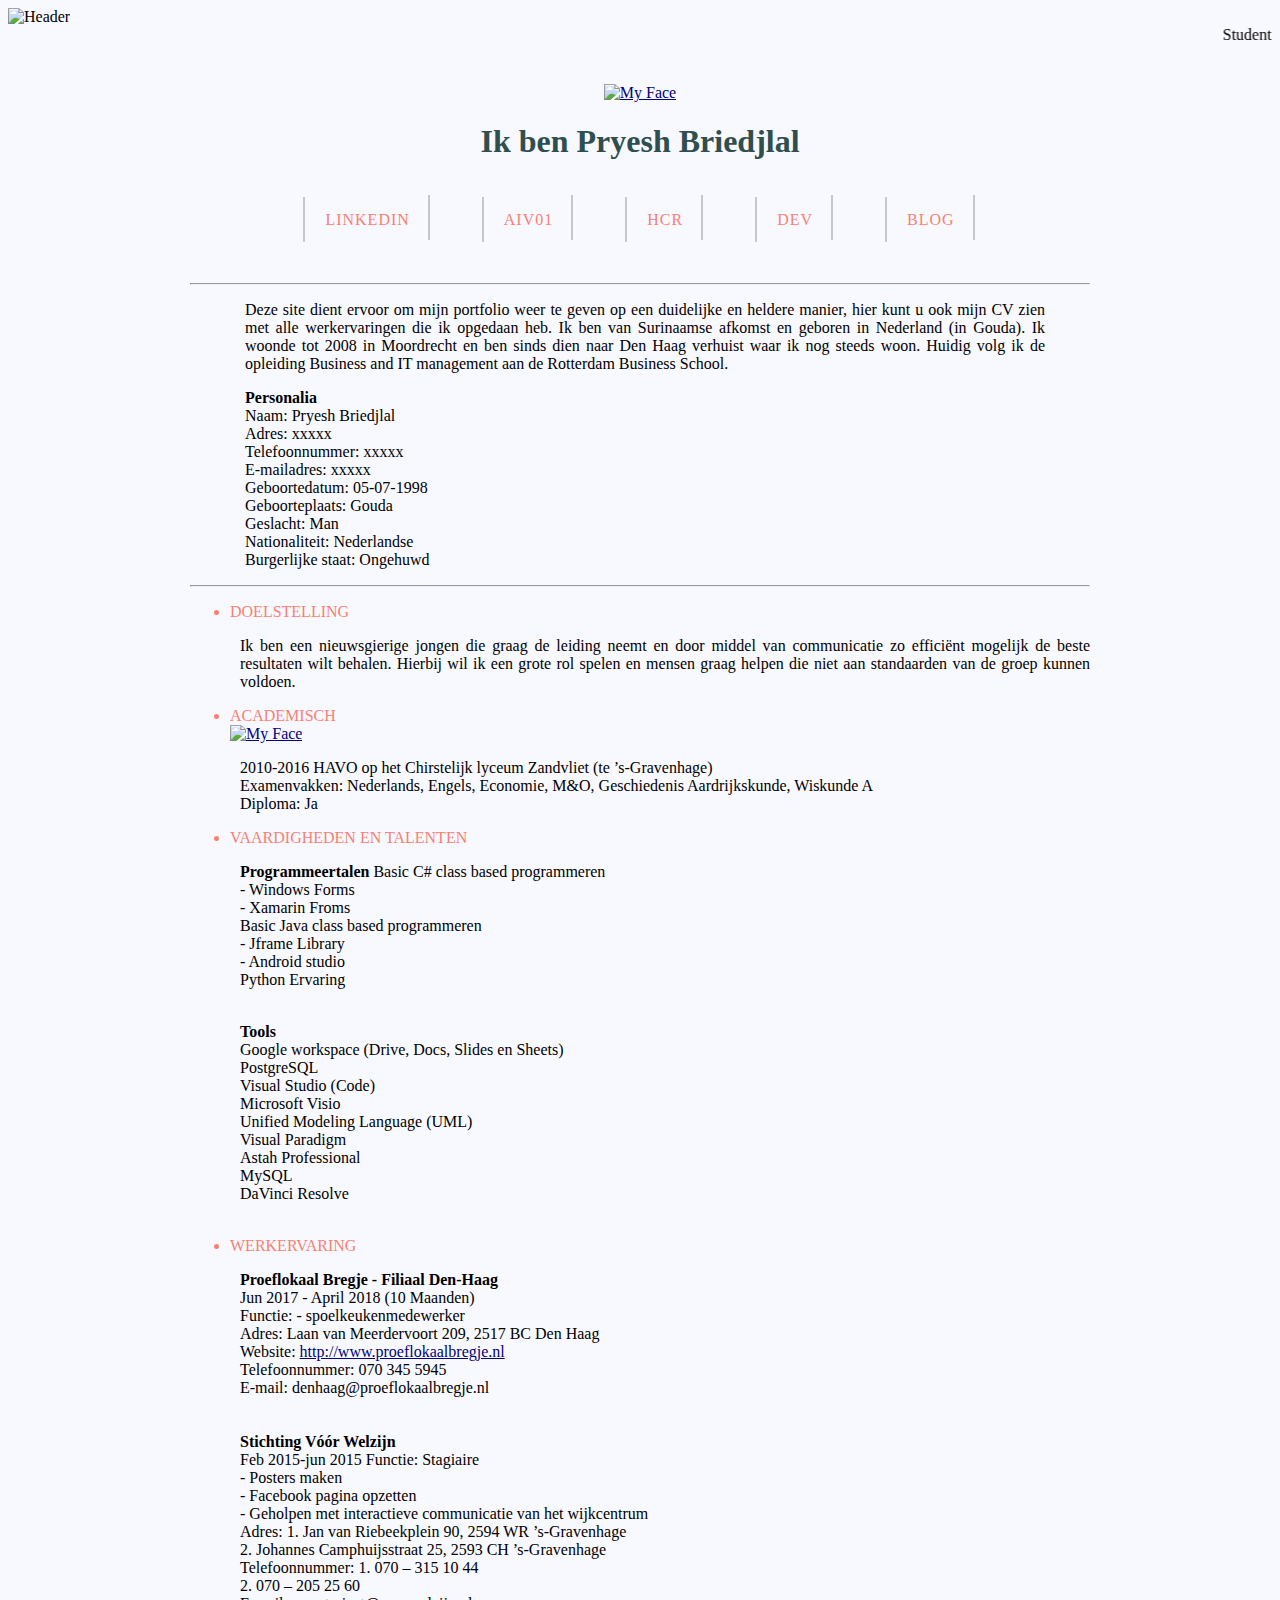
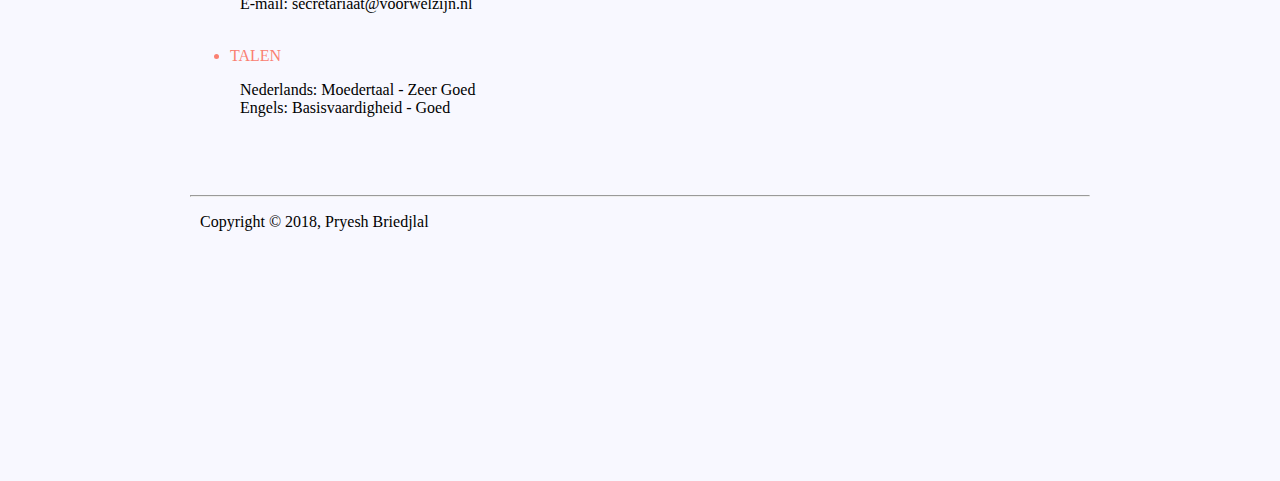
==== index.html @ 1de7cce3 "Update index.html" ====
<!DOCTYPE html>

<!-- --> <!--Zo zet je aantekeningen in een Text-->



<!--
    Hieronder zijn de <tags> die gebruikt zijn in deze pagina uitgelegd

    <!DOCTYPE html>      - Prerequisite of a HTML page

    <title></title>      - Title of the webpage (Can be seen from the tab)
    <link rel="stylesheet" type="text/css" href="style.css"> (Link met CSS bestand)

    
    Buttons met directe link
    <center><form action="https://linkedin.com/in/pryesh-briedjlal" target="_blank" method="GET">
        <input type="submit" name="Linkedin" value="Linkedin Profiel">
    </form></center>

    <center><form action="blog.html" method="GET">
        <input type="submit" name="Blog" value="Blog">
    </form></center>
    
    Hyperlink
    <a href="https://linkedin.com/in/pryesh-briedjlal" target="_blank">Linkedin</a>

    <p class="intro" draggable="true"> TEXT </p> 
    Draggable="true" Maakt de text draggable om te verplaatsen, maakt de text ook oncopyeerbaar

    <marquee behavior="scroll" direction="left">Student Business IT and Management at Rotterdam Business School </marquee> Scroling text
    

    *Stuffs
    <br>                - Breakline
    <p></p>             - Paragraph
    <ul></ul>           - Constructor of a Unordened list
    <ol></ol>           - Constructor of a Ordened list
    <li></li>           - Item in a list
    <marquee></marquee> - Moving text
    <hr>                - Horizontal linebreak

    
    *HTML Headings (Going down in size from 1)  
    <h1>Heading 1</h1>
    <h2>Heading 2</h2>
    <h3>Heading 3</h3>
    <h4>Heading 4</h4>
    <h5>Heading 5</h5>
    <h6>Heading 6</h6>


    *HTML Formatting Elements
    <b></b>             - Bold text
    <strong></strong>   - Important text
    <i></i>             - Italic text
    <em></em>           - Emphasized text
    <mark></mark>       - Marked text
    <small></small>     - Small text
    <del></del>         - Deleted text
    <ins></ins>         - Inserted text
    <sub></sub>         - Subscript text
    <sup></sup>         - Superscript text



<style> Style settings waar kleur en background worden weergeven 
    h1 {color: red;}
    p {color: black; word-break: keep-all; text-align: justify;}
    body {margin:25px;padding:0;}
    a {color: salmon}
    li {color: salmon}
    h3 {color: salmon}
    .footer {
        position: fixed;
        left: 0;
        bottom: 0;
        width: 100%;
        background-color: red;
        color: white;
        text-align: center;
    }
</style>

    Button input syntax
     <input type="submit" name="submit" value="Submit" action="popup" 
        onclick="window.open('sabon.html','popup','width=600,height=400')">


-->


<html lang="en-US"> <!--Taal waarin de pagina wordt weergeven-->
<meta charset="UTF-8" > <!--Encoding die je pagina gebruikt-->
<meta name=description content="Portifolio van Pryesh">
<meta name="keywords" content="BIM Pryesh Portifolio Student Rotterdam Business School">
<link rel="icon" href="\docs\Sources\Infinite_tsukuyomi.png">

    
<style> <!-- Style settings waar kleur en background worden weergeven-->
    
    .flower{
        width: 100%;
        margin-left: 0%;
        margin-right: 0%;
        padding: 0px;
    }

    .page{
        transform: scale(1.0);
        margin-bottom: 250px;
    }

    .container{
        width: 900px;
        margin: auto;
    }

    p {
        color: black;
        word-break: keep-all;
        text-align: justify;
        margin-left: 10px;
      }


    .intro{
        padding-left: 5%;
        padding-right: 5%;
    }


    .title{
        display: inline;
        word-break: break-all;
        word-wrap: break-word;
    
    }

    
    .form{
        padding-top: 20px;
        
    }
    
    
    .form .formgroup label{
        padding-bottom: 15px;
             
    }
    
    .formgroup lable{
        display: block;
        
    }
    
    .formgroup input{
        padding: 8px;
        width: 100%;
    }
    
    .radio{
        margin-left: 10px;
    }
    
    

    body {background-color: ghostwhite;}

    heading{margin-top: 0px;}

    a {color: navy;}

    a:hover {color: salmon;}

    h1 {color: darkslategrey;}

    li {color: salmon;}

    h3 {color: salmon;}
    
    
    *,
    *:after,
    *::before {
        -webkit-box-sizing: border-box;
        -moz-box-sizing: border-box;
        box-sizing: border-box;
    }
    
    nav a {
	position: relative;
	display: inline-block;
	margin: 15px 25px;
	outline: none;
	color: salmon;
	text-decoration: none;
	text-transform: uppercase;
	letter-spacing: 1px;
	font-weight: 300;
	text-shadow: 0 0 1px rgba(255,255,255,0.3);
	font-size: 1em;
    }
    
    nav a:hover,
    nav a:focus {
	outline: none;
    }
    
    
    /* Effect 14: border switch */
    .cl-effect-14 a {
        padding: 0 20px;
        height: 45px;
        line-height: 45px;
    }

    .cl-effect-14 a::before,
    .cl-effect-14 a::after {
        position: absolute;
        width: 45px;
        height: 2px;
        background: black;
        content: '';
        opacity: 0.2;
        -webkit-transition: all 0.3s;
        -moz-transition: all 0.3s;
        transition: all 0.3s;
        pointer-events: none;
    }

    .cl-effect-14 a::before {
        top: 0;
        left: 0;
        -webkit-transform: rotate(90deg);
        -moz-transform: rotate(90deg);
        transform: rotate(90deg);
        -webkit-transform-origin: 0 0;
        -moz-transform-origin: 0 0;
        transform-origin: 0 0;
    }

    .cl-effect-14 a::after {
        right: 0;
        bottom: 0;
        -webkit-transform: rotate(90deg);
        -moz-transform: rotate(90deg);
        transform: rotate(90deg);
        -webkit-transform-origin: 100% 0;
        -moz-transform-origin: 100% 0;
        transform-origin: 100% 0;
    }

    .cl-effect-14 a:hover::before,
    .cl-effect-14 a:hover::after,
    .cl-effect-14 a:focus::before,
    .cl-effect-14 a:focus::after {
        opacity: 1;
    }

    .cl-effect-14 a:hover::before,
    .cl-effect-14 a:focus::before {
        left: 50%;
        -webkit-transform: rotate(0deg) translateX(-50%);
        -moz-transform: rotate(0deg) translateX(-50%);
        transform: rotate(0deg) translateX(-50%);
    }

    .cl-effect-14 a:hover::after,
    .cl-effect-14 a:focus::after {
        right: 50%;
        -webkit-transform: rotate(0deg) translateX(50%);
        -moz-transform: rotate(0deg) translateX(50%);
        transform: rotate(0deg) translateX(50%);
    }
    
</style> 
    
    
    
    
    
    
<body class="page">
    <head>
        <title>Pryesh</title> <!--Title van je pagina(dit staat op het tabblad)-->
        <div><img class="flower" src="https://i.imgur.com/WmmnLR1.png" alt="Header" width="100%" height="250px">        
        </div>
    </head>
    
    <marquee behavior="scroll" direction="left">Student Business IT and Management at Rotterdam Business School </marquee> <!-- Scroling text-->
    <div class="container">
        <br><br>
        

        
        
        <center><a href="https://i.imgur.com/ckl4saz.jpg">
            <img src="https://i.imgur.com/J7Rm4Y5.jpg" alt="My Face" width="250" height="300">
        </a></center>
        
        
        <center><h1>Ik ben Pryesh Briedjlal</h1></center> <!--Center tag-->
        
        <center> <nav class="cl-effect-14">

         <a href="https://linkedin.com/in/pryesh-briedjlal" target="_blank">Linkedin</a>
         <a href="\docs\AIV01\PryeshBriedjlal.html">AIV01</a>
         <a href="\docs\HCR\index.html">HCR</a>
         <a href="\docs\DEV\index.html">DEV</a>
         <a href="\docs\BLOG\blog.html">BLOG</a>

     </nav></center> 
     
     <br>
     <hr>

     <div class="title" style="display: inline; word-break: break-all; word-wrap: break-word;">
        
        <p class="intro" draggable="true">Deze site dient ervoor om mijn portfolio weer te geven op een duidelijke en heldere manier, hier kunt u ook mijn CV zien met alle werkervaringen die ik opgedaan heb. Ik ben van Surinaamse afkomst en geboren in Nederland (in Gouda). Ik woonde tot 2008 in Moordrecht en ben sinds dien naar Den Haag verhuist waar ik nog steeds woon. Huidig volg ik de opleiding Business and IT management aan de Rotterdam Business School.</p> <!-- draggable="true" Maakt de text draggable om te verplaatsen, maakt de text ook oncopyeerbaar-->
        

        <center><p class="intro" draggable="true" >
            <strong>Personalia<br></strong>
            Naam: 			Pryesh Briedjlal<br>		
            Adres:			xxxxx		<br>
            Telefoonnummer:	xxxxx<br>
            E-mailadres:		xxxxx<br>
            Geboortedatum:	05-07-1998<br>
            Geboorteplaats: 	Gouda<br>
            Geslacht:		Man<br>
            Nationaliteit:		Nederlandse<br>
            Burgerlijke staat: 	Ongehuwd<br>    

            
        </p></center>
        <hr>
        
        <ul draggable="true"> <!--Start item list-->
            <li>DOELSTELLING</li>
            <p>Ik ben een nieuwsgierige jongen die graag de leiding neemt en door middel van communicatie zo efficiënt mogelijk de beste resultaten wilt behalen. Hierbij wil ik een grote rol spelen en mensen graag helpen die niet aan standaarden van de groep kunnen voldoen.</p>
            <li>ACADEMISCH</li> <!--Item in list-->
            <a href="https://i.imgur.com/Bz2udJp.png">
                <img src="https://i.imgur.com/Bz2udJp.png" alt="My Face" width="275" height="125">
            </a>
            <p>2010-2016		HAVO op het Chirstelijk lyceum Zandvliet (te ’s-Gravenhage)<br>
                Examenvakken: Nederlands, Engels, Economie, M&O, Geschiedenis
                Aardrijkskunde, Wiskunde A<br>
                Diploma: Ja<br>
            </p>
            <li>VAARDIGHEDEN EN TALENTEN</li>
            <p> <strong>Programmeertalen</strong>
                Basic C# class based programmeren<br>
                - Windows Forms<br>
                - Xamarin Froms<br>
                Basic Java class based programmeren<br>
                - Jframe Library<br>
                - Android studio<br>
                Python Ervaring<br><br>

                <p><strong>Tools</strong><br>Google workspace (Drive, Docs, Slides en Sheets)<br>PostgreSQL<br>Visual Studio (Code)<br>Microsoft Visio<br>Unified Modeling Language (UML)<br>Visual Paradigm<br>Astah Professional<br>MySQL<br>DaVinci Resolve<br></p><br>
                <li>WERKERVARING</li>
                
                <p> <strong>Proeflokaal Bregje - Filiaal Den-Haag</strong><br>
                    Jun 2017 - April 2018 (10 Maanden)<br>
                    Functie:      - spoelkeukenmedewerker<br>
                    Adres: Laan van Meerdervoort 209, 2517 BC Den Haag<br>
                    Website: <a href="http://www.proeflokaalbregje.nl" target="_blank">http://www.proeflokaalbregje.nl</a><br>
                    Telefoonnummer: 070 345 5945<br>
                    E-mail: denhaag@proeflokaalbregje.nl<br>

                    <br><br>

                    <strong>Stichting Vóór Welzijn</strong><br>
                    Feb 2015-jun 2015
                    Functie:     Stagiaire <br>
                    - Posters maken<br>
                    - Facebook pagina opzetten<br>
                    - Geholpen met interactieve communicatie van het wijkcentrum<br>
                    Adres: 	     1. Jan van Riebeekplein 90, 2594 WR ’s-Gravenhage<br>
                    2. Johannes Camphuijsstraat 25, 2593 CH ’s-Gravenhage<br>
                    Telefoonnummer:	1. 070 – 315 10 44<br>
                    2. 070 – 205 25 60 <br>
                    E-mail:			secretariaat@voorwelzijn.nl<br>

                </p><br>
                <li>TALEN</li>
                <p>Nederlands:			Moedertaal		-	Zeer Goed<br>
                Engels:				Basisvaardigheid -		Goed</p>
            </ul> <!--End Item list-->
            <br><br>
        </div>
        

        <br><hr>
        
        <footer>
            <p>Copyright &copy; 2018, Pryesh Briedjlal</p>
        </footer>
    </div>


</body>
</html>
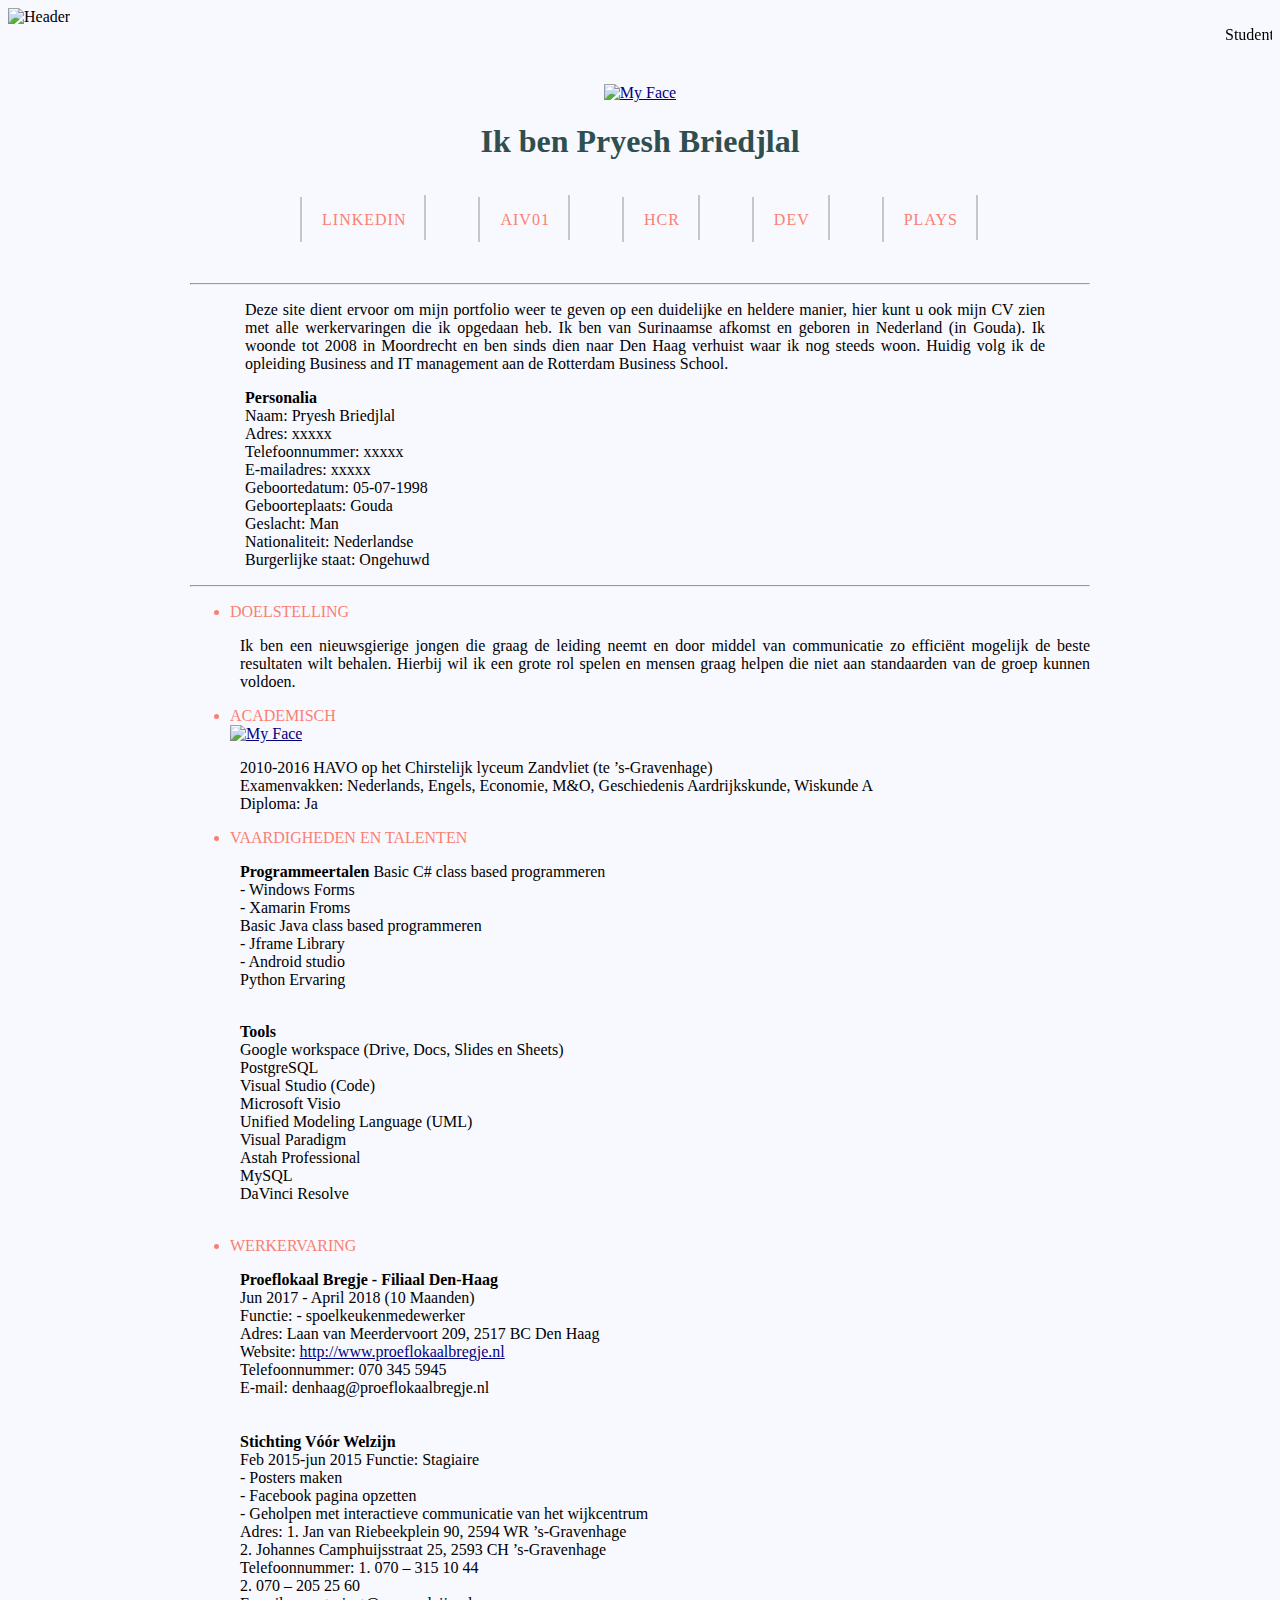
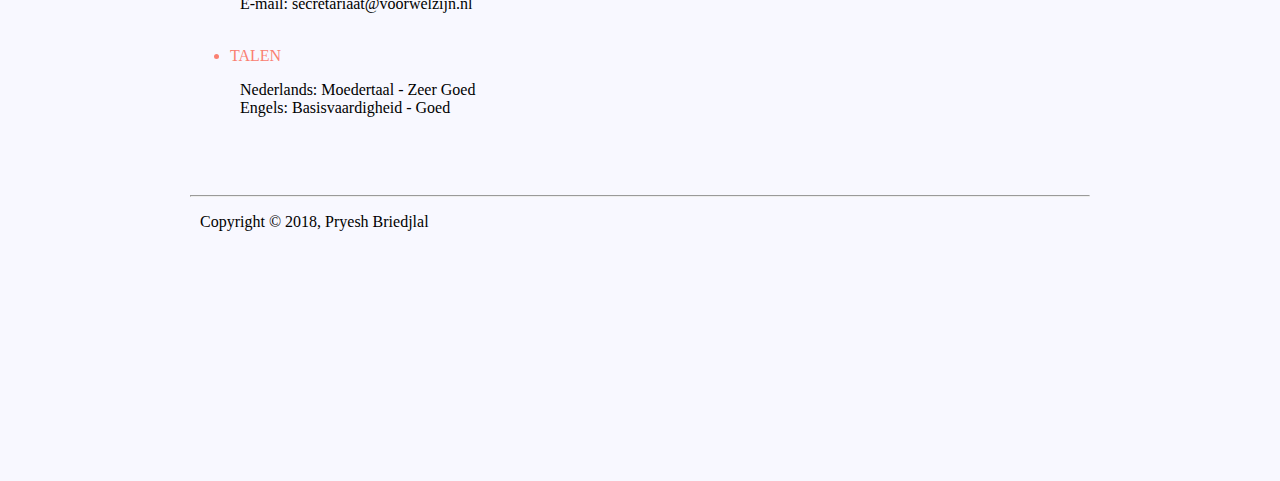
==== commit ea09e6e9: "Plays" ====
--- a/index.html
+++ b/index.html
@@ -87,7 +87,7 @@
         onclick="window.open('sabon.html','popup','width=600,height=400')">
 
 
--->
+    -->
 
 
 <html lang="en-US"> <!--Taal waarin de pagina wordt weergeven-->
@@ -95,311 +95,130 @@
 <meta name=description content="Portifolio van Pryesh">
 <meta name="keywords" content="BIM Pryesh Portifolio Student Rotterdam Business School">
 <link rel="icon" href="\docs\Sources\Infinite_tsukuyomi.png">
-
-    
-<style> <!-- Style settings waar kleur en background worden weergeven-->
-    
-    .flower{
-        width: 100%;
-        margin-left: 0%;
-        margin-right: 0%;
-        padding: 0px;
-    }
-
-    .page{
-        transform: scale(1.0);
-        margin-bottom: 250px;
-    }
-
-    .container{
-        width: 900px;
-        margin: auto;
-    }
-
-    p {
-        color: black;
-        word-break: keep-all;
-        text-align: justify;
-        margin-left: 10px;
-      }
-
-
-    .intro{
-        padding-left: 5%;
-        padding-right: 5%;
-    }
-
-
-    .title{
-        display: inline;
-        word-break: break-all;
-        word-wrap: break-word;
-    
-    }
-
-    
-    .form{
-        padding-top: 20px;
-        
-    }
-    
-    
-    .form .formgroup label{
-        padding-bottom: 15px;
-             
-    }
-    
-    .formgroup lable{
-        display: block;
-        
-    }
-    
-    .formgroup input{
-        padding: 8px;
-        width: 100%;
-    }
-    
-    .radio{
-        margin-left: 10px;
-    }
-    
-    
-
-    body {background-color: ghostwhite;}
-
-    heading{margin-top: 0px;}
-
-    a {color: navy;}
-
-    a:hover {color: salmon;}
-
-    h1 {color: darkslategrey;}
-
-    li {color: salmon;}
-
-    h3 {color: salmon;}
-    
-    
-    *,
-    *:after,
-    *::before {
-        -webkit-box-sizing: border-box;
-        -moz-box-sizing: border-box;
-        box-sizing: border-box;
-    }
-    
-    nav a {
-	position: relative;
-	display: inline-block;
-	margin: 15px 25px;
-	outline: none;
-	color: salmon;
-	text-decoration: none;
-	text-transform: uppercase;
-	letter-spacing: 1px;
-	font-weight: 300;
-	text-shadow: 0 0 1px rgba(255,255,255,0.3);
-	font-size: 1em;
-    }
-    
-    nav a:hover,
-    nav a:focus {
-	outline: none;
-    }
-    
-    
-    /* Effect 14: border switch */
-    .cl-effect-14 a {
-        padding: 0 20px;
-        height: 45px;
-        line-height: 45px;
-    }
-
-    .cl-effect-14 a::before,
-    .cl-effect-14 a::after {
-        position: absolute;
-        width: 45px;
-        height: 2px;
-        background: black;
-        content: '';
-        opacity: 0.2;
-        -webkit-transition: all 0.3s;
-        -moz-transition: all 0.3s;
-        transition: all 0.3s;
-        pointer-events: none;
-    }
-
-    .cl-effect-14 a::before {
-        top: 0;
-        left: 0;
-        -webkit-transform: rotate(90deg);
-        -moz-transform: rotate(90deg);
-        transform: rotate(90deg);
-        -webkit-transform-origin: 0 0;
-        -moz-transform-origin: 0 0;
-        transform-origin: 0 0;
-    }
-
-    .cl-effect-14 a::after {
-        right: 0;
-        bottom: 0;
-        -webkit-transform: rotate(90deg);
-        -moz-transform: rotate(90deg);
-        transform: rotate(90deg);
-        -webkit-transform-origin: 100% 0;
-        -moz-transform-origin: 100% 0;
-        transform-origin: 100% 0;
-    }
-
-    .cl-effect-14 a:hover::before,
-    .cl-effect-14 a:hover::after,
-    .cl-effect-14 a:focus::before,
-    .cl-effect-14 a:focus::after {
-        opacity: 1;
-    }
-
-    .cl-effect-14 a:hover::before,
-    .cl-effect-14 a:focus::before {
-        left: 50%;
-        -webkit-transform: rotate(0deg) translateX(-50%);
-        -moz-transform: rotate(0deg) translateX(-50%);
-        transform: rotate(0deg) translateX(-50%);
-    }
-
-    .cl-effect-14 a:hover::after,
-    .cl-effect-14 a:focus::after {
-        right: 50%;
-        -webkit-transform: rotate(0deg) translateX(50%);
-        -moz-transform: rotate(0deg) translateX(50%);
-        transform: rotate(0deg) translateX(50%);
-    }
-    
-</style> 
-    
-    
-    
-    
-    
-    
-<body class="page">
-    <head>
-        <title>Pryesh</title> <!--Title van je pagina(dit staat op het tabblad)-->
-        <div><img class="flower" src="https://i.imgur.com/WmmnLR1.png" alt="Header" width="100%" height="250px">        
+<link rel="stylesheet" type="text/css" href="style.css">
+
+    
+    
+    
+    <body class="page">
+        <head>
+            <title>Pryesh</title> <!--Title van je pagina(dit staat op het tabblad)-->
+            <div><img class="flower" src="https://i.imgur.com/WmmnLR1.png" alt="Header" width="100%" height="250px">        
+            </div>
+        </head>
+
+        <marquee behavior="scroll" direction="left">Student Business IT and Management at Rotterdam Business School </marquee> <!-- Scroling text-->
+        <div class="container">
+            <br><br>
+
+
+
+
+            <center><a href="https://i.imgur.com/ckl4saz.jpg">
+                <img src="https://i.imgur.com/J7Rm4Y5.jpg" alt="My Face" width="250" height="300">
+            </a></center>
+
+
+            <center><h1>Ik ben Pryesh Briedjlal</h1></center> <!--Center tag-->
+
+            <center> <nav class="cl-effect-14">
+
+               <a href="https://linkedin.com/in/pryesh-briedjlal" target="_blank">Linkedin</a>
+               <a href="\docs\AIV01\PryeshBriedjlal.html">AIV01</a>
+               <a href="\docs\HCR\index.html">HCR</a>
+               <a href="\docs\DEV\index.html">DEV</a>
+               <a href="\docs\BLOG\blog.html">PLAYS</a>
+
+           </nav></center> 
+
+           <br>
+           <hr>
+
+           <div class="title" style="display: inline; word-break: break-all; word-wrap: break-word;">
+
+            <p class="intro" draggable="true">Deze site dient ervoor om mijn portfolio weer te geven op een duidelijke en heldere manier, hier kunt u ook mijn CV zien met alle werkervaringen die ik opgedaan heb. Ik ben van Surinaamse afkomst en geboren in Nederland (in Gouda). Ik woonde tot 2008 in Moordrecht en ben sinds dien naar Den Haag verhuist waar ik nog steeds woon. Huidig volg ik de opleiding Business and IT management aan de Rotterdam Business School.</p> <!-- draggable="true" Maakt de text draggable om te verplaatsen, maakt de text ook oncopyeerbaar-->
+
+
+            <center><p class="intro" draggable="true" >
+                <strong>Personalia<br></strong>
+                Naam: 			Pryesh Briedjlal<br>		
+                Adres:			xxxxx		<br>
+                Telefoonnummer:	xxxxx<br>
+                E-mailadres:		xxxxx<br>
+                Geboortedatum:	05-07-1998<br>
+                Geboorteplaats: 	Gouda<br>
+                Geslacht:		Man<br>
+                Nationaliteit:		Nederlandse<br>
+                Burgerlijke staat: 	Ongehuwd<br>    
+
+
+            </p></center>
+            <hr>
+
+            <ul draggable="true"> <!--Start item list-->
+                <li>DOELSTELLING</li>
+                <p>Ik ben een nieuwsgierige jongen die graag de leiding neemt en door middel van communicatie zo efficiënt mogelijk de beste resultaten wilt behalen. Hierbij wil ik een grote rol spelen en mensen graag helpen die niet aan standaarden van de groep kunnen voldoen.</p>
+                <li>ACADEMISCH</li> <!--Item in list-->
+                <a href="https://i.imgur.com/Bz2udJp.png">
+                    <img src="https://i.imgur.com/Bz2udJp.png" alt="My Face" width="275" height="125">
+                </a>
+                <p>2010-2016		HAVO op het Chirstelijk lyceum Zandvliet (te ’s-Gravenhage)<br>
+                    Examenvakken: Nederlands, Engels, Economie, M&O, Geschiedenis
+                    Aardrijkskunde, Wiskunde A<br>
+                    Diploma: Ja<br>
+                </p>
+                <li>VAARDIGHEDEN EN TALENTEN</li>
+                <p> <strong>Programmeertalen</strong>
+                    Basic C# class based programmeren<br>
+                    - Windows Forms<br>
+                    - Xamarin Froms<br>
+                    Basic Java class based programmeren<br>
+                    - Jframe Library<br>
+                    - Android studio<br>
+                    Python Ervaring<br><br>
+
+                    <p><strong>Tools</strong><br>Google workspace (Drive, Docs, Slides en Sheets)<br>PostgreSQL<br>Visual Studio (Code)<br>Microsoft Visio<br>Unified Modeling Language (UML)<br>Visual Paradigm<br>Astah Professional<br>MySQL<br>DaVinci Resolve<br></p><br>
+                    <li>WERKERVARING</li>
+
+                    <p> <strong>Proeflokaal Bregje - Filiaal Den-Haag</strong><br>
+                        Jun 2017 - April 2018 (10 Maanden)<br>
+                        Functie:      - spoelkeukenmedewerker<br>
+                        Adres: Laan van Meerdervoort 209, 2517 BC Den Haag<br>
+                        Website: <a href="http://www.proeflokaalbregje.nl" target="_blank">http://www.proeflokaalbregje.nl</a><br>
+                        Telefoonnummer: 070 345 5945<br>
+                        E-mail: denhaag@proeflokaalbregje.nl<br>
+
+                        <br><br>
+
+                        <strong>Stichting Vóór Welzijn</strong><br>
+                        Feb 2015-jun 2015
+                        Functie:     Stagiaire <br>
+                        - Posters maken<br>
+                        - Facebook pagina opzetten<br>
+                        - Geholpen met interactieve communicatie van het wijkcentrum<br>
+                        Adres: 	     1. Jan van Riebeekplein 90, 2594 WR ’s-Gravenhage<br>
+                        2. Johannes Camphuijsstraat 25, 2593 CH ’s-Gravenhage<br>
+                        Telefoonnummer:	1. 070 – 315 10 44<br>
+                        2. 070 – 205 25 60 <br>
+                        E-mail:			secretariaat@voorwelzijn.nl<br>
+
+                    </p><br>
+                    <li>TALEN</li>
+                    <p>Nederlands:			Moedertaal		-	Zeer Goed<br>
+                    Engels:				Basisvaardigheid -		Goed</p>
+                </ul> <!--End Item list-->
+                <br><br>
+            </div>
+
+
+            <br><hr>
+
+            <footer>
+                <p>Copyright &copy; 2018, Pryesh Briedjlal</p>
+            </footer>
         </div>
-    </head>
-    
-    <marquee behavior="scroll" direction="left">Student Business IT and Management at Rotterdam Business School </marquee> <!-- Scroling text-->
-    <div class="container">
-        <br><br>
-        
-
-        
-        
-        <center><a href="https://i.imgur.com/ckl4saz.jpg">
-            <img src="https://i.imgur.com/J7Rm4Y5.jpg" alt="My Face" width="250" height="300">
-        </a></center>
-        
-        
-        <center><h1>Ik ben Pryesh Briedjlal</h1></center> <!--Center tag-->
-        
-        <center> <nav class="cl-effect-14">
-
-         <a href="https://linkedin.com/in/pryesh-briedjlal" target="_blank">Linkedin</a>
-         <a href="\docs\AIV01\PryeshBriedjlal.html">AIV01</a>
-         <a href="\docs\HCR\index.html">HCR</a>
-         <a href="\docs\DEV\index.html">DEV</a>
-         <a href="\docs\BLOG\blog.html">BLOG</a>
-
-     </nav></center> 
-     
-     <br>
-     <hr>
-
-     <div class="title" style="display: inline; word-break: break-all; word-wrap: break-word;">
-        
-        <p class="intro" draggable="true">Deze site dient ervoor om mijn portfolio weer te geven op een duidelijke en heldere manier, hier kunt u ook mijn CV zien met alle werkervaringen die ik opgedaan heb. Ik ben van Surinaamse afkomst en geboren in Nederland (in Gouda). Ik woonde tot 2008 in Moordrecht en ben sinds dien naar Den Haag verhuist waar ik nog steeds woon. Huidig volg ik de opleiding Business and IT management aan de Rotterdam Business School.</p> <!-- draggable="true" Maakt de text draggable om te verplaatsen, maakt de text ook oncopyeerbaar-->
-        
-
-        <center><p class="intro" draggable="true" >
-            <strong>Personalia<br></strong>
-            Naam: 			Pryesh Briedjlal<br>		
-            Adres:			xxxxx		<br>
-            Telefoonnummer:	xxxxx<br>
-            E-mailadres:		xxxxx<br>
-            Geboortedatum:	05-07-1998<br>
-            Geboorteplaats: 	Gouda<br>
-            Geslacht:		Man<br>
-            Nationaliteit:		Nederlandse<br>
-            Burgerlijke staat: 	Ongehuwd<br>    
-
-            
-        </p></center>
-        <hr>
-        
-        <ul draggable="true"> <!--Start item list-->
-            <li>DOELSTELLING</li>
-            <p>Ik ben een nieuwsgierige jongen die graag de leiding neemt en door middel van communicatie zo efficiënt mogelijk de beste resultaten wilt behalen. Hierbij wil ik een grote rol spelen en mensen graag helpen die niet aan standaarden van de groep kunnen voldoen.</p>
-            <li>ACADEMISCH</li> <!--Item in list-->
-            <a href="https://i.imgur.com/Bz2udJp.png">
-                <img src="https://i.imgur.com/Bz2udJp.png" alt="My Face" width="275" height="125">
-            </a>
-            <p>2010-2016		HAVO op het Chirstelijk lyceum Zandvliet (te ’s-Gravenhage)<br>
-                Examenvakken: Nederlands, Engels, Economie, M&O, Geschiedenis
-                Aardrijkskunde, Wiskunde A<br>
-                Diploma: Ja<br>
-            </p>
-            <li>VAARDIGHEDEN EN TALENTEN</li>
-            <p> <strong>Programmeertalen</strong>
-                Basic C# class based programmeren<br>
-                - Windows Forms<br>
-                - Xamarin Froms<br>
-                Basic Java class based programmeren<br>
-                - Jframe Library<br>
-                - Android studio<br>
-                Python Ervaring<br><br>
-
-                <p><strong>Tools</strong><br>Google workspace (Drive, Docs, Slides en Sheets)<br>PostgreSQL<br>Visual Studio (Code)<br>Microsoft Visio<br>Unified Modeling Language (UML)<br>Visual Paradigm<br>Astah Professional<br>MySQL<br>DaVinci Resolve<br></p><br>
-                <li>WERKERVARING</li>
-                
-                <p> <strong>Proeflokaal Bregje - Filiaal Den-Haag</strong><br>
-                    Jun 2017 - April 2018 (10 Maanden)<br>
-                    Functie:      - spoelkeukenmedewerker<br>
-                    Adres: Laan van Meerdervoort 209, 2517 BC Den Haag<br>
-                    Website: <a href="http://www.proeflokaalbregje.nl" target="_blank">http://www.proeflokaalbregje.nl</a><br>
-                    Telefoonnummer: 070 345 5945<br>
-                    E-mail: denhaag@proeflokaalbregje.nl<br>
-
-                    <br><br>
-
-                    <strong>Stichting Vóór Welzijn</strong><br>
-                    Feb 2015-jun 2015
-                    Functie:     Stagiaire <br>
-                    - Posters maken<br>
-                    - Facebook pagina opzetten<br>
-                    - Geholpen met interactieve communicatie van het wijkcentrum<br>
-                    Adres: 	     1. Jan van Riebeekplein 90, 2594 WR ’s-Gravenhage<br>
-                    2. Johannes Camphuijsstraat 25, 2593 CH ’s-Gravenhage<br>
-                    Telefoonnummer:	1. 070 – 315 10 44<br>
-                    2. 070 – 205 25 60 <br>
-                    E-mail:			secretariaat@voorwelzijn.nl<br>
-
-                </p><br>
-                <li>TALEN</li>
-                <p>Nederlands:			Moedertaal		-	Zeer Goed<br>
-                Engels:				Basisvaardigheid -		Goed</p>
-            </ul> <!--End Item list-->
-            <br><br>
-        </div>
-        
-
-        <br><hr>
-        
-        <footer>
-            <p>Copyright &copy; 2018, Pryesh Briedjlal</p>
-        </footer>
-    </div>
-
-
-</body>
+
+
+    </body>
 </html>
 
--- a/style.css
+++ b/style.css
@@ -0,0 +1,184 @@
+.flower{
+    width: 100%;
+    margin-left: 0%;
+    margin-right: 0%;
+    padding: 0px;
+}
+
+.page{
+    transform: scale(1.0);
+    margin-bottom: 250px;
+}
+
+.container{
+    width: 900px;
+    margin: auto;
+}
+
+.border {
+  width: 150px;
+  padding: 10px;
+  border: 5px solid gray;
+  margin: 0;
+}
+
+
+p {
+    color: black;
+    word-break: keep-all;
+    text-align: justify;
+    margin-left: 10px;
+}
+
+
+.intro{
+    padding-left: 5%;
+    padding-right: 5%;
+}
+
+
+.title{
+    display: inline;
+    word-break: break-all;
+    word-wrap: break-word;
+    
+}
+
+
+.form{
+    padding-top: 20px;
+    
+}
+
+
+.form .formgroup label{
+    padding-bottom: 15px;
+    
+}
+
+.formgroup lable{
+    display: block;
+    
+}
+
+.formgroup input{
+    padding: 8px;
+    width: 100%;
+}
+
+.radio{
+    margin-left: 10px;
+}
+
+
+
+body {background-color: ghostwhite;}
+
+heading{margin-top: 0px;}
+
+a {color: navy;}
+
+a:hover {color: salmon;}
+
+h1 {color: darkslategrey;}
+
+li {color: salmon;}
+
+h3 {color: salmon;}
+
+
+*,
+*:after,
+*::before {
+    -webkit-box-sizing: border-box;
+    -moz-box-sizing: border-box;
+    box-sizing: border-box;
+}
+
+nav a {
+    position: relative;
+    display: inline-block;
+    margin: 15px 25px;
+    outline: none;
+    color: salmon;
+    text-decoration: none;
+    text-transform: uppercase;
+    letter-spacing: 1px;
+    font-weight: 300;
+    text-shadow: 0 0 1px rgba(255,255,255,0.3);
+    font-size: 1em;
+}
+
+nav a:hover,
+nav a:focus {
+    outline: none;
+}
+
+
+/* Effect 14: border switch */
+.cl-effect-14 a {
+    padding: 0 20px;
+    height: 45px;
+    line-height: 45px;
+}
+
+.cl-effect-14 a::before,
+.cl-effect-14 a::after {
+    position: absolute;
+    width: 45px;
+    height: 2px;
+    background: black;
+    content: '';
+    opacity: 0.2;
+    -webkit-transition: all 0.3s;
+    -moz-transition: all 0.3s;
+    transition: all 0.3s;
+    pointer-events: none;
+}
+
+.cl-effect-14 a::before {
+    top: 0;
+    left: 0;
+    -webkit-transform: rotate(90deg);
+    -moz-transform: rotate(90deg);
+    transform: rotate(90deg);
+    -webkit-transform-origin: 0 0;
+    -moz-transform-origin: 0 0;
+    transform-origin: 0 0;
+}
+
+.cl-effect-14 a::after {
+    right: 0;
+    bottom: 0;
+    -webkit-transform: rotate(90deg);
+    -moz-transform: rotate(90deg);
+    transform: rotate(90deg);
+    -webkit-transform-origin: 100% 0;
+    -moz-transform-origin: 100% 0;
+    transform-origin: 100% 0;
+}
+
+.cl-effect-14 a:hover::before,
+.cl-effect-14 a:hover::after,
+.cl-effect-14 a:focus::before,
+.cl-effect-14 a:focus::after {
+    opacity: 1;
+}
+
+.cl-effect-14 a:hover::before,
+.cl-effect-14 a:focus::before {
+    left: 50%;
+    -webkit-transform: rotate(0deg) translateX(-50%);
+    -moz-transform: rotate(0deg) translateX(-50%);
+    transform: rotate(0deg) translateX(-50%);
+    background-color: salmon;
+}
+
+.cl-effect-14 a:hover::after,
+.cl-effect-14 a:focus::after {
+    right: 50%;
+    -webkit-transform: rotate(0deg) translateX(50%);
+    -moz-transform: rotate(0deg) translateX(50%);
+    transform: rotate(0deg) translateX(50%);
+    background-color: salmon;
+}--- a/style.css
+++ b/style.css
@@ -0,0 +1,184 @@
+.flower{
+    width: 100%;
+    margin-left: 0%;
+    margin-right: 0%;
+    padding: 0px;
+}
+
+.page{
+    transform: scale(1.0);
+    margin-bottom: 250px;
+}
+
+.container{
+    width: 900px;
+    margin: auto;
+}
+
+.border {
+  width: 150px;
+  padding: 10px;
+  border: 5px solid gray;
+  margin: 0;
+}
+
+
+p {
+    color: black;
+    word-break: keep-all;
+    text-align: justify;
+    margin-left: 10px;
+}
+
+
+.intro{
+    padding-left: 5%;
+    padding-right: 5%;
+}
+
+
+.title{
+    display: inline;
+    word-break: break-all;
+    word-wrap: break-word;
+    
+}
+
+
+.form{
+    padding-top: 20px;
+    
+}
+
+
+.form .formgroup label{
+    padding-bottom: 15px;
+    
+}
+
+.formgroup lable{
+    display: block;
+    
+}
+
+.formgroup input{
+    padding: 8px;
+    width: 100%;
+}
+
+.radio{
+    margin-left: 10px;
+}
+
+
+
+body {background-color: ghostwhite;}
+
+heading{margin-top: 0px;}
+
+a {color: navy;}
+
+a:hover {color: salmon;}
+
+h1 {color: darkslategrey;}
+
+li {color: salmon;}
+
+h3 {color: salmon;}
+
+
+*,
+*:after,
+*::before {
+    -webkit-box-sizing: border-box;
+    -moz-box-sizing: border-box;
+    box-sizing: border-box;
+}
+
+nav a {
+    position: relative;
+    display: inline-block;
+    margin: 15px 25px;
+    outline: none;
+    color: salmon;
+    text-decoration: none;
+    text-transform: uppercase;
+    letter-spacing: 1px;
+    font-weight: 300;
+    text-shadow: 0 0 1px rgba(255,255,255,0.3);
+    font-size: 1em;
+}
+
+nav a:hover,
+nav a:focus {
+    outline: none;
+}
+
+
+/* Effect 14: border switch */
+.cl-effect-14 a {
+    padding: 0 20px;
+    height: 45px;
+    line-height: 45px;
+}
+
+.cl-effect-14 a::before,
+.cl-effect-14 a::after {
+    position: absolute;
+    width: 45px;
+    height: 2px;
+    background: black;
+    content: '';
+    opacity: 0.2;
+    -webkit-transition: all 0.3s;
+    -moz-transition: all 0.3s;
+    transition: all 0.3s;
+    pointer-events: none;
+}
+
+.cl-effect-14 a::before {
+    top: 0;
+    left: 0;
+    -webkit-transform: rotate(90deg);
+    -moz-transform: rotate(90deg);
+    transform: rotate(90deg);
+    -webkit-transform-origin: 0 0;
+    -moz-transform-origin: 0 0;
+    transform-origin: 0 0;
+}
+
+.cl-effect-14 a::after {
+    right: 0;
+    bottom: 0;
+    -webkit-transform: rotate(90deg);
+    -moz-transform: rotate(90deg);
+    transform: rotate(90deg);
+    -webkit-transform-origin: 100% 0;
+    -moz-transform-origin: 100% 0;
+    transform-origin: 100% 0;
+}
+
+.cl-effect-14 a:hover::before,
+.cl-effect-14 a:hover::after,
+.cl-effect-14 a:focus::before,
+.cl-effect-14 a:focus::after {
+    opacity: 1;
+}
+
+.cl-effect-14 a:hover::before,
+.cl-effect-14 a:focus::before {
+    left: 50%;
+    -webkit-transform: rotate(0deg) translateX(-50%);
+    -moz-transform: rotate(0deg) translateX(-50%);
+    transform: rotate(0deg) translateX(-50%);
+    background-color: salmon;
+}
+
+.cl-effect-14 a:hover::after,
+.cl-effect-14 a:focus::after {
+    right: 50%;
+    -webkit-transform: rotate(0deg) translateX(50%);
+    -moz-transform: rotate(0deg) translateX(50%);
+    transform: rotate(0deg) translateX(50%);
+    background-color: salmon;
+}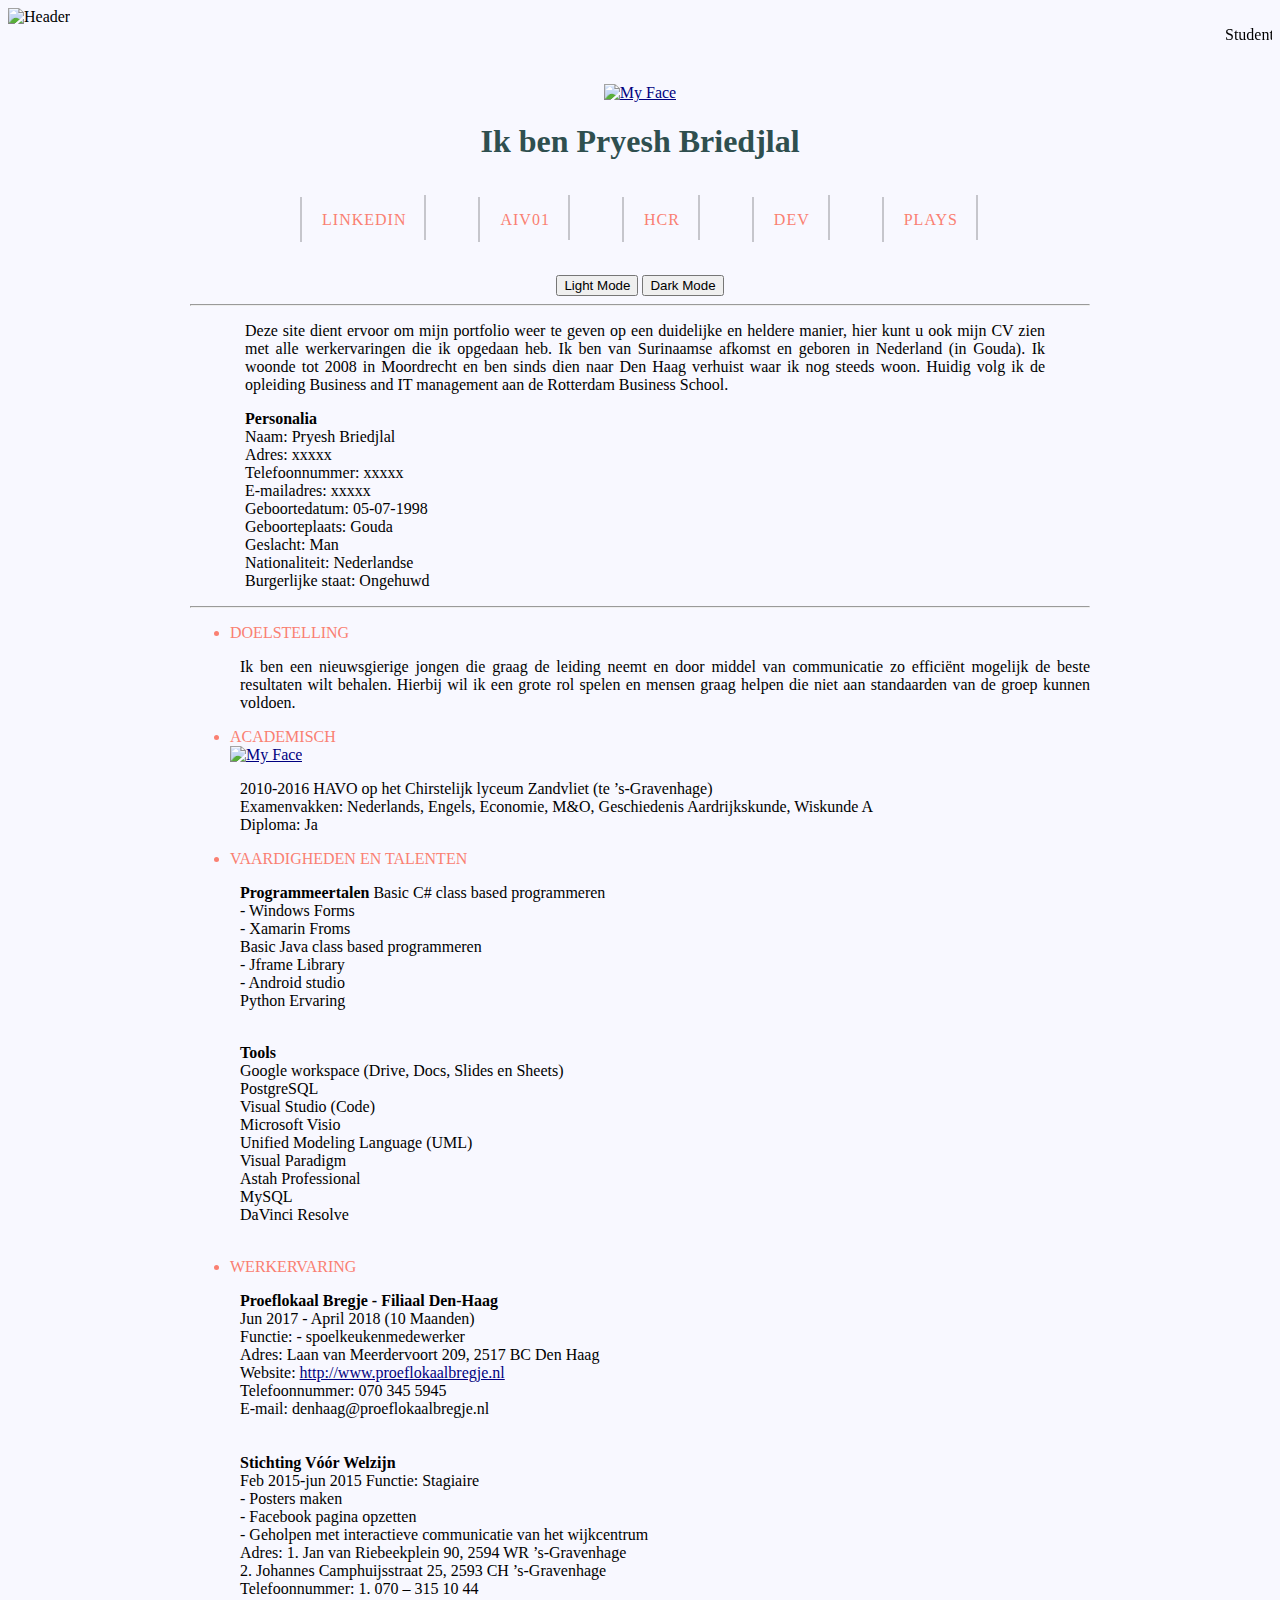
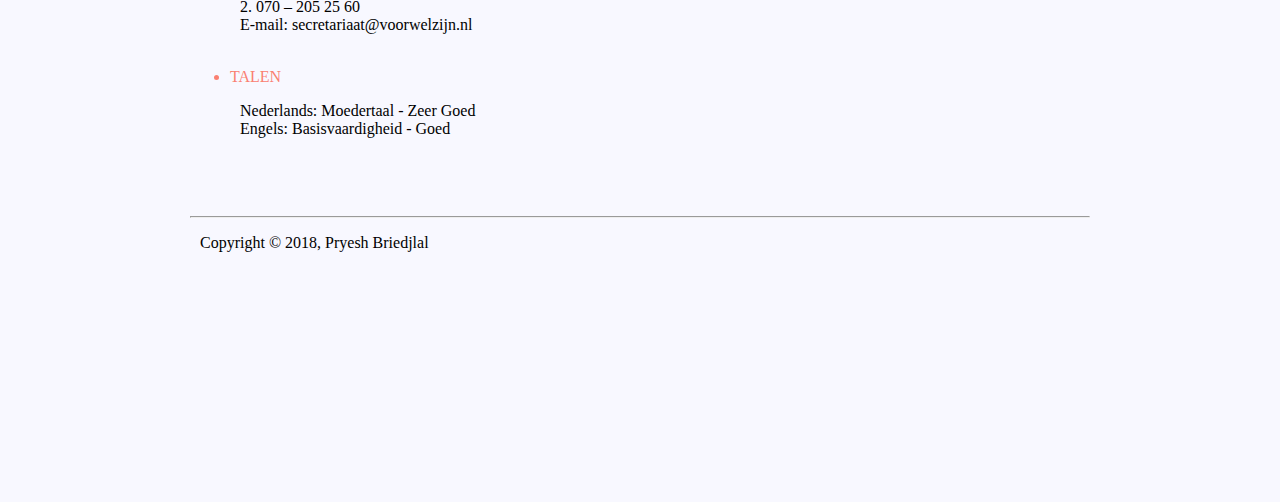
==== commit 6975f5bd: "Dark Mode" ====
--- a/index.html
+++ b/index.html
@@ -95,7 +95,7 @@
 <meta name=description content="Portifolio van Pryesh">
 <meta name="keywords" content="BIM Pryesh Portifolio Student Rotterdam Business School">
 <link rel="icon" href="\docs\Sources\Infinite_tsukuyomi.png">
-<link rel="stylesheet" type="text/css" href="style.css">
+<link rel="stylesheet" type="text/css" href="style.css" id="stylesheet">
 
     
     
@@ -132,6 +132,28 @@
            </nav></center> 
 
            <br>
+
+           <center>
+               <button type="button" onclick="light()">Light Mode</button>
+               <button type="button" onclick="dark()">Dark Mode</button>
+           </center>
+
+            <script>
+                function light() {
+                    var stylesheet = document.getElementById("stylesheet");
+                    stylesheet.setAttribute('href', "style.css");
+
+                }
+
+                function dark() {
+                    var stylesheet = document.getElementById("stylesheet");
+                    stylesheet.setAttribute('href', "dark.css");
+
+                }
+
+
+            </script>
+
            <hr>
 
            <div class="title" style="display: inline; word-break: break-all; word-wrap: break-word;">
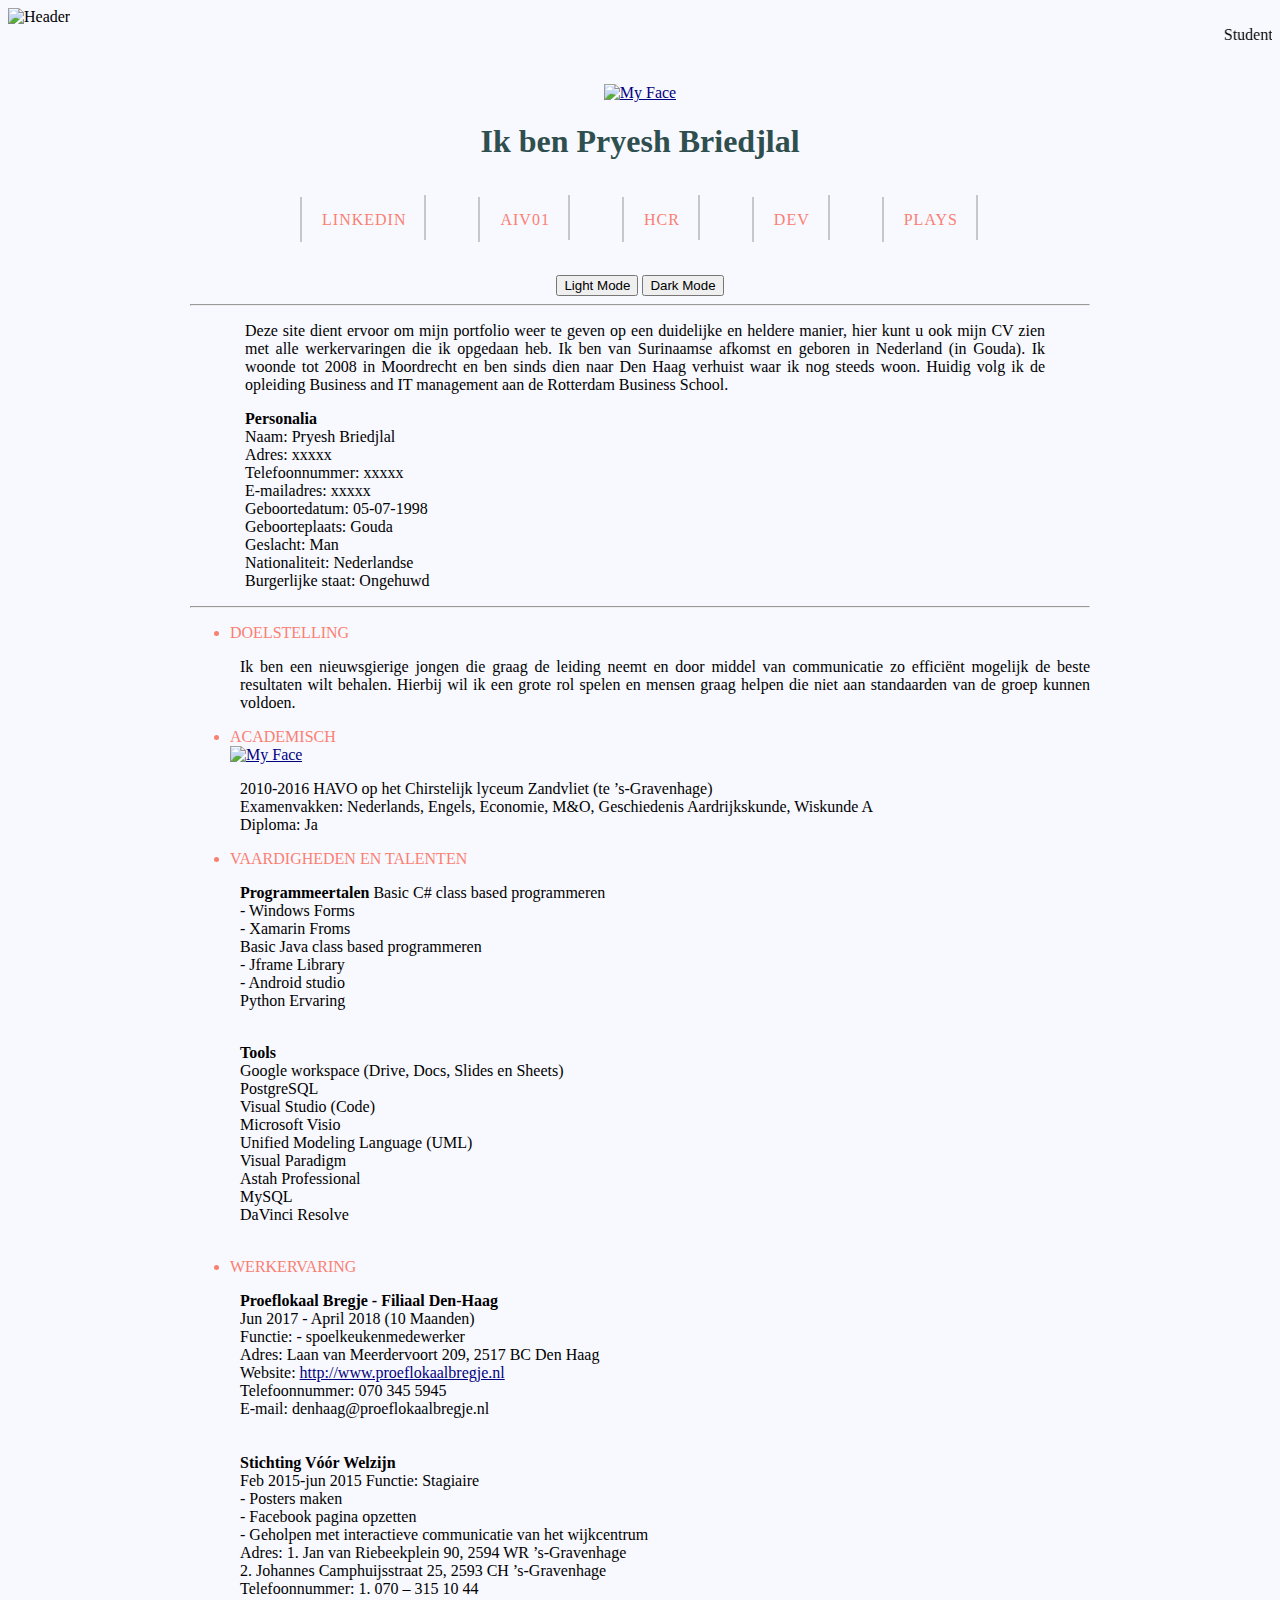
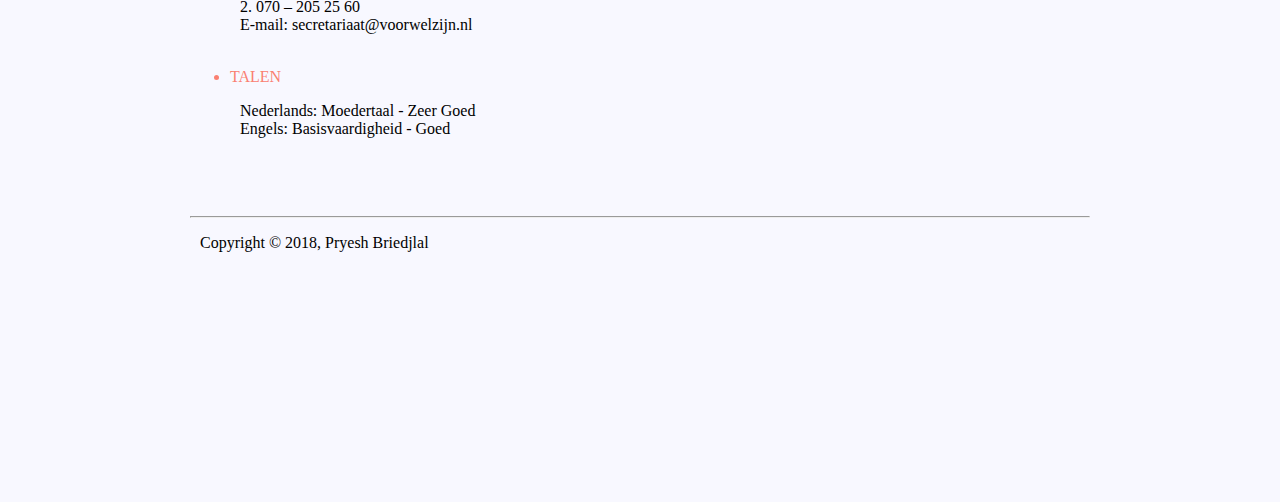
==== commit aae8e9e9: "Dev" ====
--- a/index.html
+++ b/index.html
@@ -103,7 +103,7 @@
     <body class="page">
         <head>
             <title>Pryesh</title> <!--Title van je pagina(dit staat op het tabblad)-->
-            <div><img class="flower" src="https://i.imgur.com/WmmnLR1.png" alt="Header" width="100%" height="250px">        
+            <div><img class="flower" src="https://i.imgur.com/WmmnLR1.png" alt="Header" width="100%" height="250px" id="flower">        
             </div>
         </head>
 
@@ -134,23 +134,20 @@
            <br>
 
            <center>
-               <button type="button" onclick="light()">Light Mode</button>
-               <button type="button" onclick="dark()">Dark Mode</button>
+               <button type="button" onclick="setStyleSheet('style.css'), setFlower('https://i.imgur.com/WmmnLR1.png')">Light Mode</button>
+               <button type="button" onclick="setStyleSheet('dark.css'), setFlower('https://i.imgur.com/zOXGJgE.png')">Dark Mode</button>
            </center>
 
             <script>
-                function light() {
+                function setStyleSheet(url) {
                     var stylesheet = document.getElementById("stylesheet");
-                    stylesheet.setAttribute('href', "style.css");
-
+                    stylesheet.setAttribute('href', url);
                 }
 
-                function dark() {
-                    var stylesheet = document.getElementById("stylesheet");
-                    stylesheet.setAttribute('href', "dark.css");
-
+                function setFlower(url) {
+                    var flower = document.getElementById("flower");
+                    flower.setAttribute('src', url);
                 }
-
 
             </script>
 
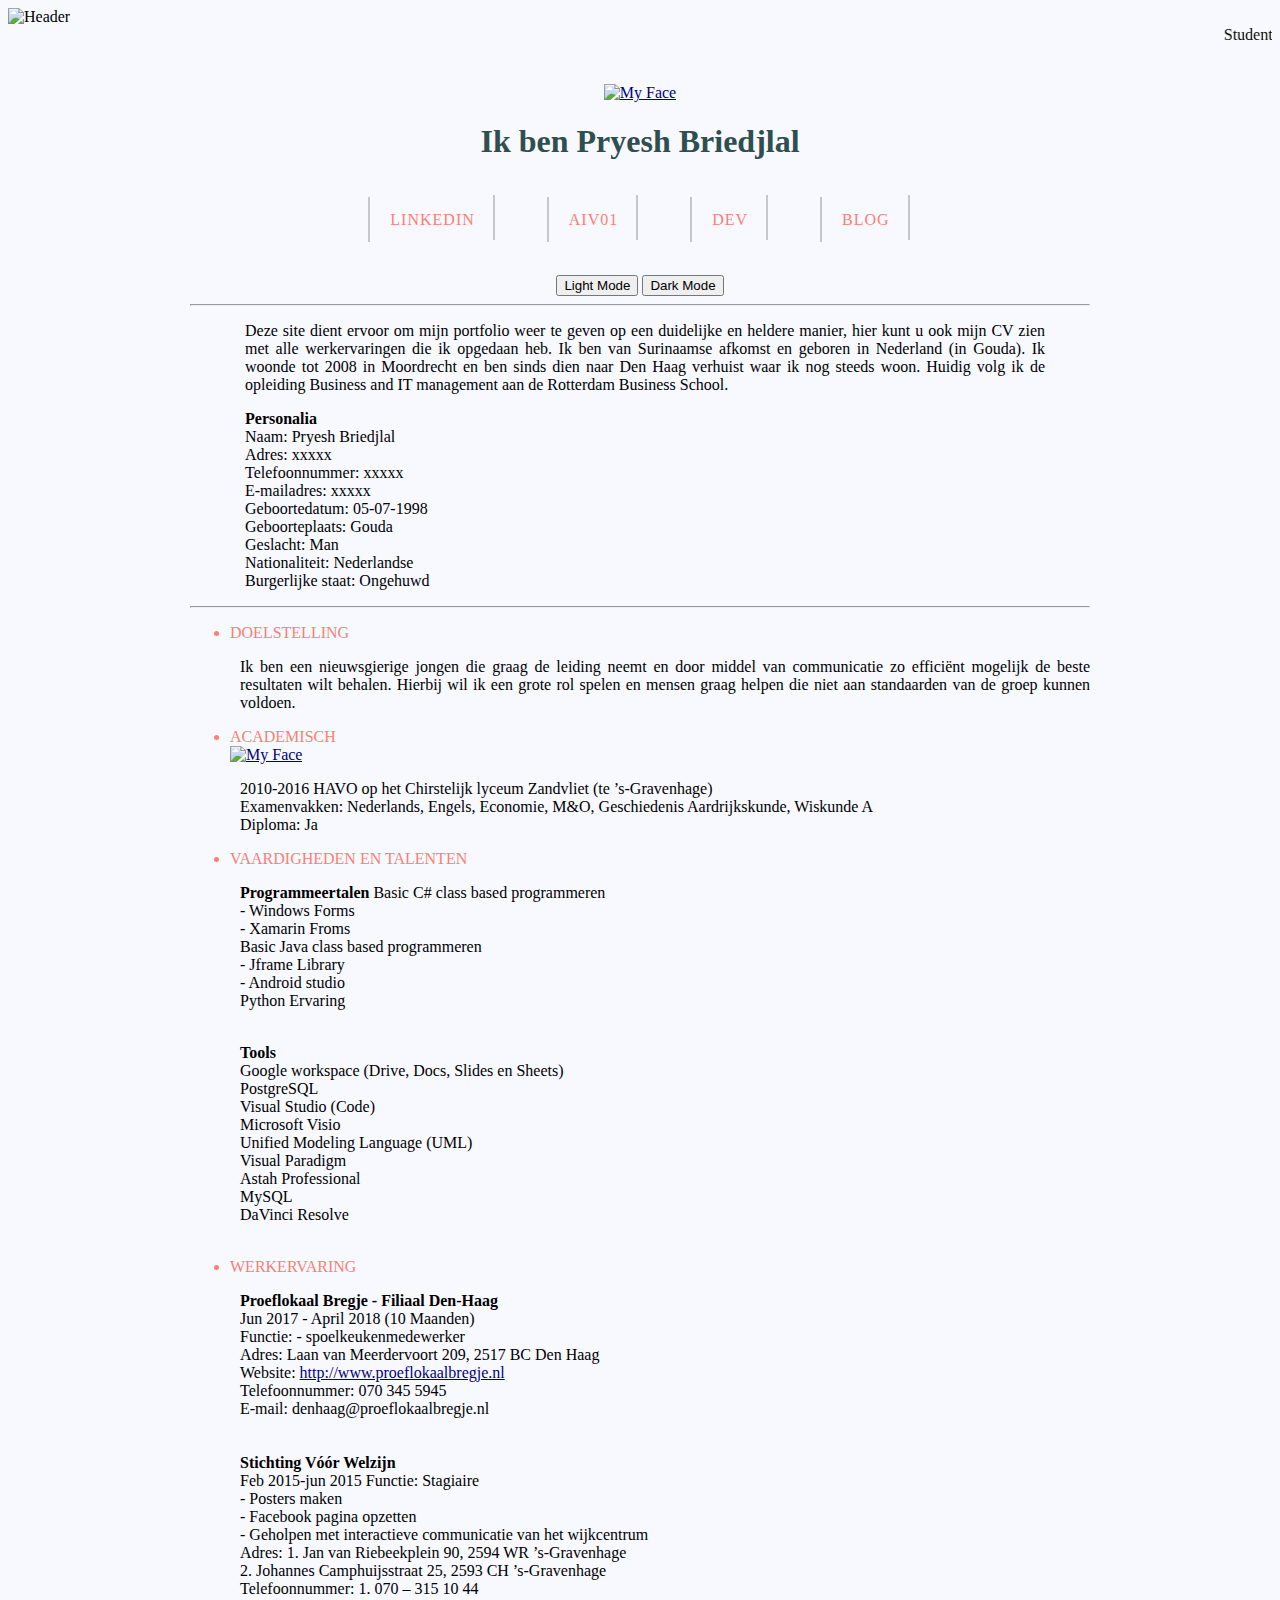
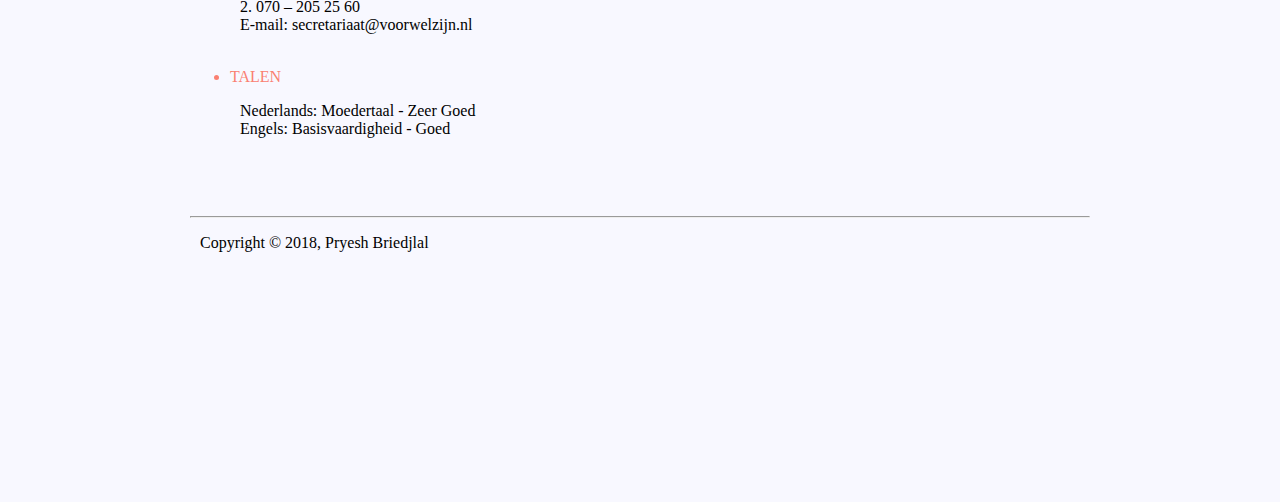
==== commit ccbb8a7b: "08" ====
--- a/index.html
+++ b/index.html
@@ -125,9 +125,9 @@
 
                <a href="https://linkedin.com/in/pryesh-briedjlal" target="_blank">Linkedin</a>
                <a href="\docs\AIV01\PryeshBriedjlal.html">AIV01</a>
-               <a href="\docs\HCR\index.html">HCR</a>
+               <!--<a href="\docs\HCR\index.html">HCR</a>-->
                <a href="\docs\DEV\index.html">DEV</a>
-               <a href="\docs\BLOG\blog.html">PLAYS</a>
+               <a href="\docs\BLOG\blog.html">BLOG</a>
 
            </nav></center> 
 
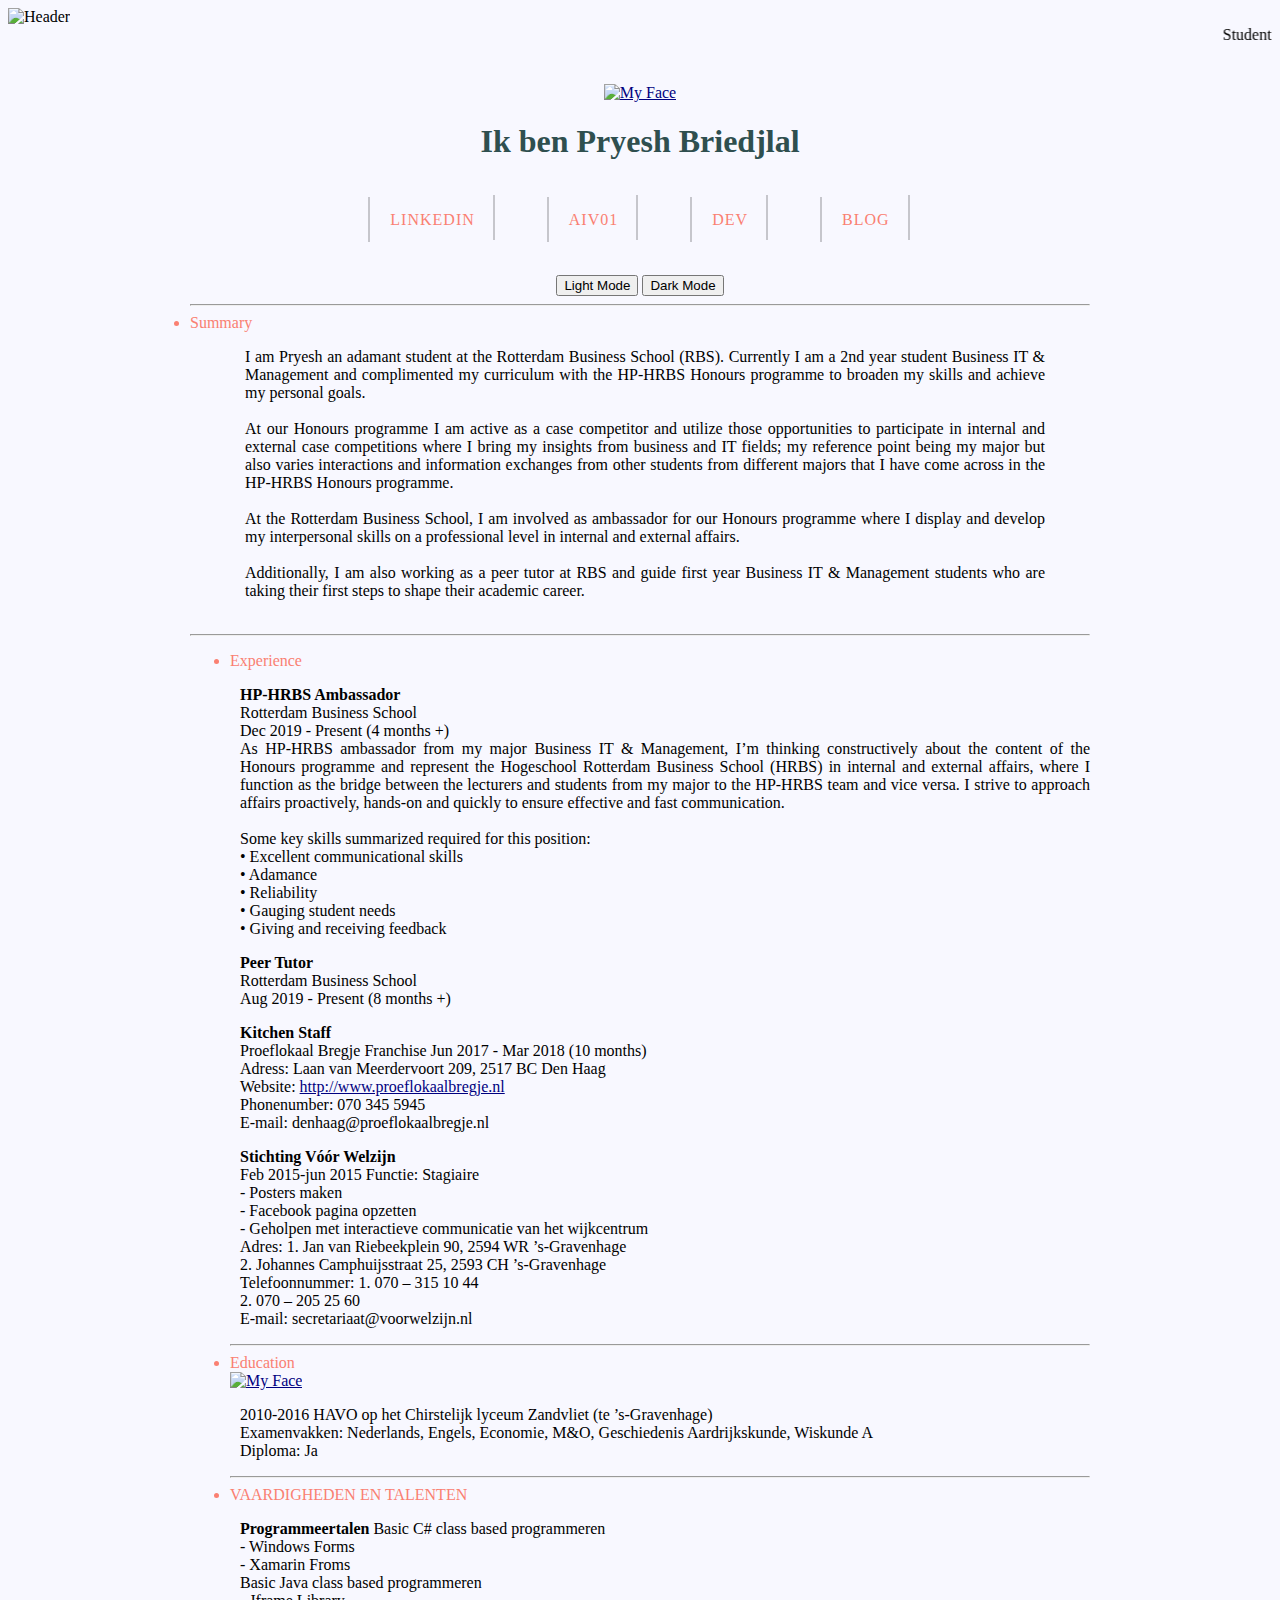
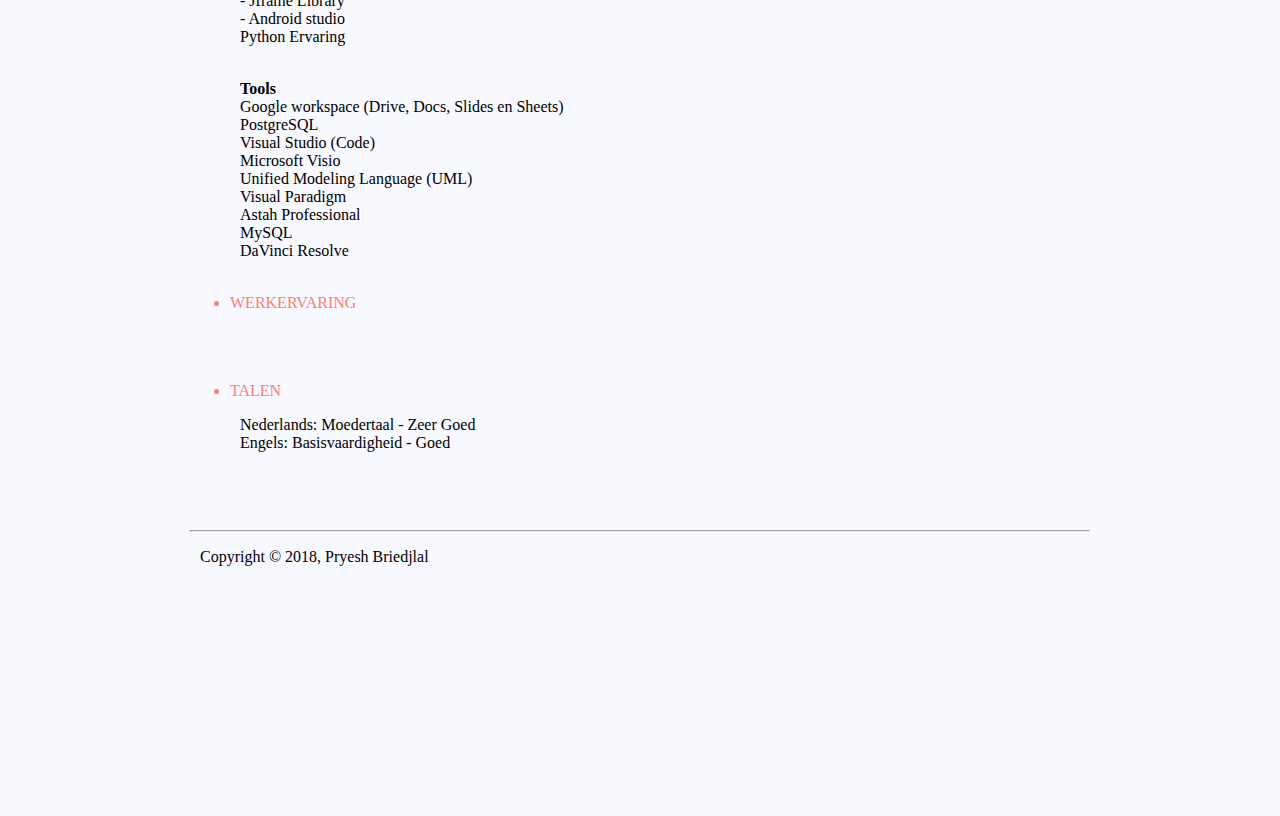
==== commit 9a542417: "Update index.html" ====
--- a/index.html
+++ b/index.html
@@ -155,10 +155,18 @@
 
            <div class="title" style="display: inline; word-break: break-all; word-wrap: break-word;">
 
-            <p class="intro" draggable="true">Deze site dient ervoor om mijn portfolio weer te geven op een duidelijke en heldere manier, hier kunt u ook mijn CV zien met alle werkervaringen die ik opgedaan heb. Ik ben van Surinaamse afkomst en geboren in Nederland (in Gouda). Ik woonde tot 2008 in Moordrecht en ben sinds dien naar Den Haag verhuist waar ik nog steeds woon. Huidig volg ik de opleiding Business and IT management aan de Rotterdam Business School.</p> <!-- draggable="true" Maakt de text draggable om te verplaatsen, maakt de text ook oncopyeerbaar-->
-
-
-            <center><p class="intro" draggable="true" >
+            <li>Summary</li>
+            <p class="intro" draggable="true">I am Pryesh an adamant student at the Rotterdam Business School (RBS). Currently I am a 2nd year student Business IT & Management and complimented my curriculum with the HP-HRBS Honours programme to broaden my skills and achieve my personal goals.<br><br>
+ 
+            At our Honours programme I am active as a case competitor and utilize those opportunities to participate in internal and external case competitions where I bring my insights from business and IT fields; my reference point being my major but also varies interactions and information exchanges from other students from different majors that I have come across in the HP-HRBS Honours programme.<br><br>
+             
+            At the Rotterdam Business School, I am involved as ambassador for our Honours programme where I display and develop my interpersonal skills on a professional level in internal and external affairs.<br><br>
+             
+            Additionally, I am also working as a peer tutor at RBS and guide first year Business IT & Management students who are taking their first steps to shape their academic career.<br><br>
+            </p> <!-- draggable="true" Maakt de text draggable om te verplaatsen, maakt de text ook oncopyeerbaar-->
+
+
+            <!--<center><p class="intro" draggable="true" >
                 <strong>Personalia<br></strong>
                 Naam: 			Pryesh Briedjlal<br>		
                 Adres:			xxxxx		<br>
@@ -171,21 +179,66 @@
                 Burgerlijke staat: 	Ongehuwd<br>    
 
 
-            </p></center>
+            </p></center>-->
             <hr>
 
             <ul draggable="true"> <!--Start item list-->
-                <li>DOELSTELLING</li>
-                <p>Ik ben een nieuwsgierige jongen die graag de leiding neemt en door middel van communicatie zo efficiënt mogelijk de beste resultaten wilt behalen. Hierbij wil ik een grote rol spelen en mensen graag helpen die niet aan standaarden van de groep kunnen voldoen.</p>
-                <li>ACADEMISCH</li> <!--Item in list-->
-                <a href="https://i.imgur.com/Bz2udJp.png">
-                    <img src="https://i.imgur.com/Bz2udJp.png" alt="My Face" width="275" height="125">
-                </a>
-                <p>2010-2016		HAVO op het Chirstelijk lyceum Zandvliet (te ’s-Gravenhage)<br>
-                    Examenvakken: Nederlands, Engels, Economie, M&O, Geschiedenis
-                    Aardrijkskunde, Wiskunde A<br>
-                    Diploma: Ja<br>
-                </p>
+                <li>Experience</li>
+                    <p><b>HP-HRBS Ambassador</b><br>
+                        Rotterdam Business School<br>
+                        Dec 2019 - Present (4 months +)<br>
+                        As HP-HRBS ambassador from my major Business IT & Management, I’m thinking constructively about the content of the Honours programme and represent the Hogeschool Rotterdam Business School (HRBS) in internal and external affairs, where I function as the bridge between the lecturers and students from my major to the HP-HRBS team and vice versa. I strive to approach affairs proactively, hands-on and quickly to ensure effective and fast communication.<br><br>
+                         
+                        Some key skills summarized required for this position:<br>
+                        •   Excellent communicational skills<br>
+                        •   Adamance<br>
+                        •   Reliability<br>
+                        •   Gauging student needs<br>
+                        •   Giving and receiving feedback<br>
+                    </p>
+
+                    <p>
+                        <b>Peer Tutor</b><br>
+                        Rotterdam Business School<br>
+                        Aug 2019 - Present (8 months +)<br>
+
+                    </p>
+
+                    <p>
+                        <b>Kitchen Staff</b><br>
+                        Proeflokaal Bregje Franchise Jun 2017 - Mar 2018 (10 months)<br>
+                        Adress: Laan van Meerdervoort 209, 2517 BC Den Haag<br>
+                        Website: <a href="http://www.proeflokaalbregje.nl" target="_blank">http://www.proeflokaalbregje.nl</a><br>
+                        Phonenumber: 070 345 5945<br>
+                        E-mail: denhaag@proeflokaalbregje.nl<br>
+                    </p>
+
+                    <p><strong>Stichting Vóór Welzijn</strong><br>
+                        Feb 2015-jun 2015
+                        Functie:     Stagiaire <br>
+                        - Posters maken<br>
+                        - Facebook pagina opzetten<br>
+                        - Geholpen met interactieve communicatie van het wijkcentrum<br>
+                        Adres:       1. Jan van Riebeekplein 90, 2594 WR ’s-Gravenhage<br>
+                        2. Johannes Camphuijsstraat 25, 2593 CH ’s-Gravenhage<br>
+                        Telefoonnummer: 1. 070 – 315 10 44<br>
+                        2. 070 – 205 25 60 <br>
+                        E-mail:         secretariaat@voorwelzijn.nl<br></p>
+
+                </li> <!--Item in list-->
+                <hr>
+                <li>Education</li> <!--Item in list-->
+
+
+                    <a href="https://i.imgur.com/Bz2udJp.png">
+                        <img src="https://i.imgur.com/Bz2udJp.png" alt="My Face" width="275" height="125">
+                    </a>
+                    <p>2010-2016		HAVO op het Chirstelijk lyceum Zandvliet (te ’s-Gravenhage)<br>
+                        Examenvakken: Nederlands, Engels, Economie, M&O, Geschiedenis
+                        Aardrijkskunde, Wiskunde A<br>
+                        Diploma: Ja<br>
+                    </p>
+                <hr>
                 <li>VAARDIGHEDEN EN TALENTEN</li>
                 <p> <strong>Programmeertalen</strong>
                     Basic C# class based programmeren<br>
@@ -199,27 +252,9 @@
                     <p><strong>Tools</strong><br>Google workspace (Drive, Docs, Slides en Sheets)<br>PostgreSQL<br>Visual Studio (Code)<br>Microsoft Visio<br>Unified Modeling Language (UML)<br>Visual Paradigm<br>Astah Professional<br>MySQL<br>DaVinci Resolve<br></p><br>
                     <li>WERKERVARING</li>
 
-                    <p> <strong>Proeflokaal Bregje - Filiaal Den-Haag</strong><br>
-                        Jun 2017 - April 2018 (10 Maanden)<br>
-                        Functie:      - spoelkeukenmedewerker<br>
-                        Adres: Laan van Meerdervoort 209, 2517 BC Den Haag<br>
-                        Website: <a href="http://www.proeflokaalbregje.nl" target="_blank">http://www.proeflokaalbregje.nl</a><br>
-                        Telefoonnummer: 070 345 5945<br>
-                        E-mail: denhaag@proeflokaalbregje.nl<br>
-
                         <br><br>
 
-                        <strong>Stichting Vóór Welzijn</strong><br>
-                        Feb 2015-jun 2015
-                        Functie:     Stagiaire <br>
-                        - Posters maken<br>
-                        - Facebook pagina opzetten<br>
-                        - Geholpen met interactieve communicatie van het wijkcentrum<br>
-                        Adres: 	     1. Jan van Riebeekplein 90, 2594 WR ’s-Gravenhage<br>
-                        2. Johannes Camphuijsstraat 25, 2593 CH ’s-Gravenhage<br>
-                        Telefoonnummer:	1. 070 – 315 10 44<br>
-                        2. 070 – 205 25 60 <br>
-                        E-mail:			secretariaat@voorwelzijn.nl<br>
+                        
 
                     </p><br>
                     <li>TALEN</li>
